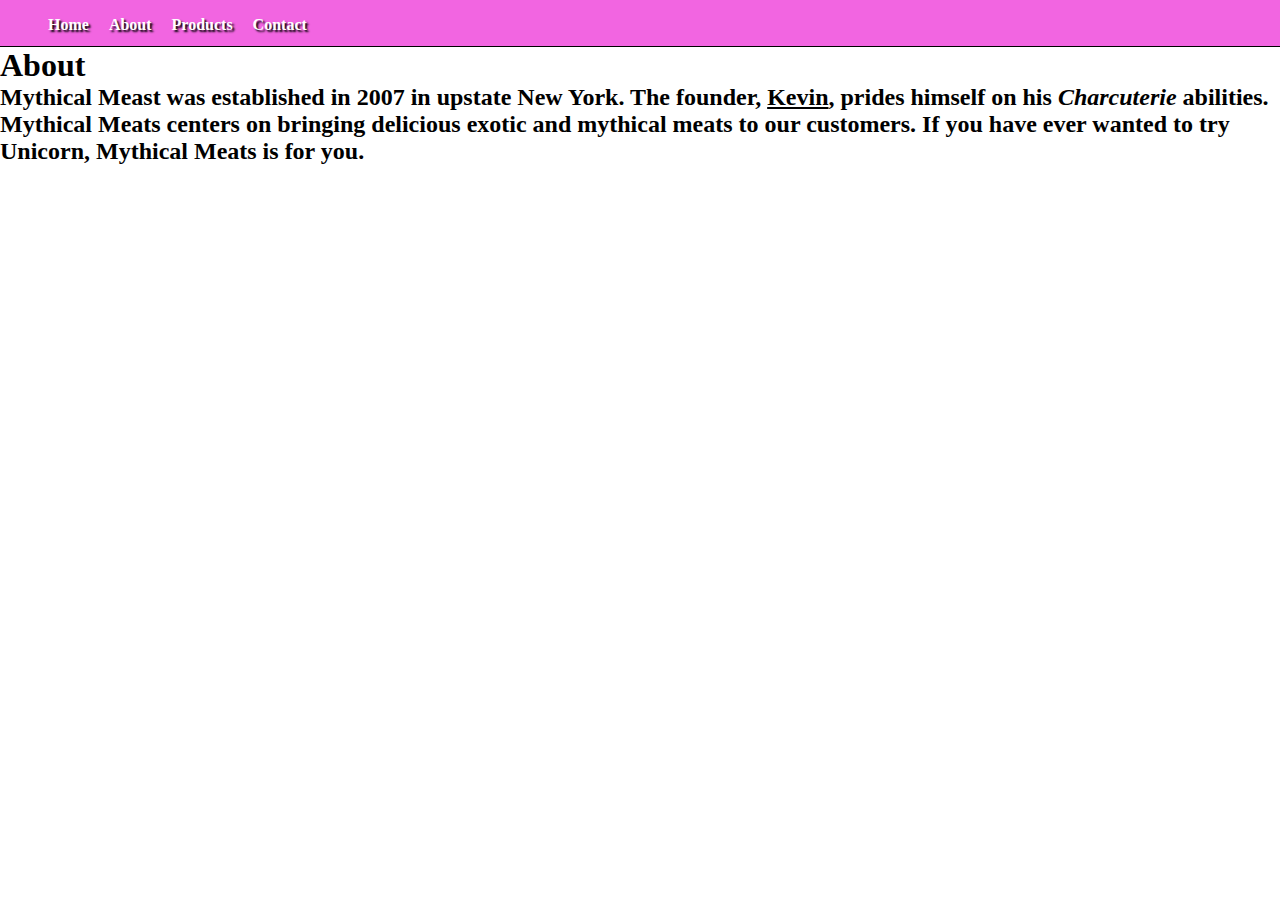
==== about.html @ 6964e6fa "attempting to be on the same page with team" ====
<!DOCTYPE html>
<html>
	<head>
		<link href="https://fonts.googleapis.com/css?family=Limelight|Parisienne|Source+Sans+Pro" rel="stylesheet">
		<link rel="stylesheet" type="text/css" href="products.css">
		<script type="text/javascript" src="main.js"></script>
		<title>Mythical Meats</title>
	</head>
	<body> 
		<header>
			<nav>
				<ul>
		
					<li><a href="./index.html">Home</a></li>				 
					<li><a href="./about.html">About</a></li> 
					<li><a href="./products.html">Products</a></li>
					<li><a href="./contact.html">Contact</a></li>

				</ul>
			</nav>
		</header>
		<h1>About</h1>
			<section>
				<h2>Mythical Meast was established in 2007 in upstate New York. The founder, <strong><u>Kevin</u></strong>, prides himself on his <i>Charcuterie</i> abilities. Mythical Meats centers on bringing delicious exotic and mythical meats to our customers. If you have ever wanted to try Unicorn, Mythical Meats is for you.</h2>
	
		<footer>
		</footer>
			
		
	</body>
</html>
---- products.css ----
* {
	padding: 0;
	margin: 0;
}

header {
    background-color: #f265e1;
    border-bottom: 1px solid black;
    text-shadow: 2px 2px 2px black;

}
nav {
    height: 30px;
    padding-top: 1em;
}
nav ul {
    margin-left: 2em;
}
nav ul li {
    display: inline;
    padding-left: 1em;
}
nav a {
    text-decoration: none;
    color: white;
    font-weight: bolder;
}

article div#productListing {
	display: flex;
	flex-wrap: wrap;
	flex-direction: row;
}
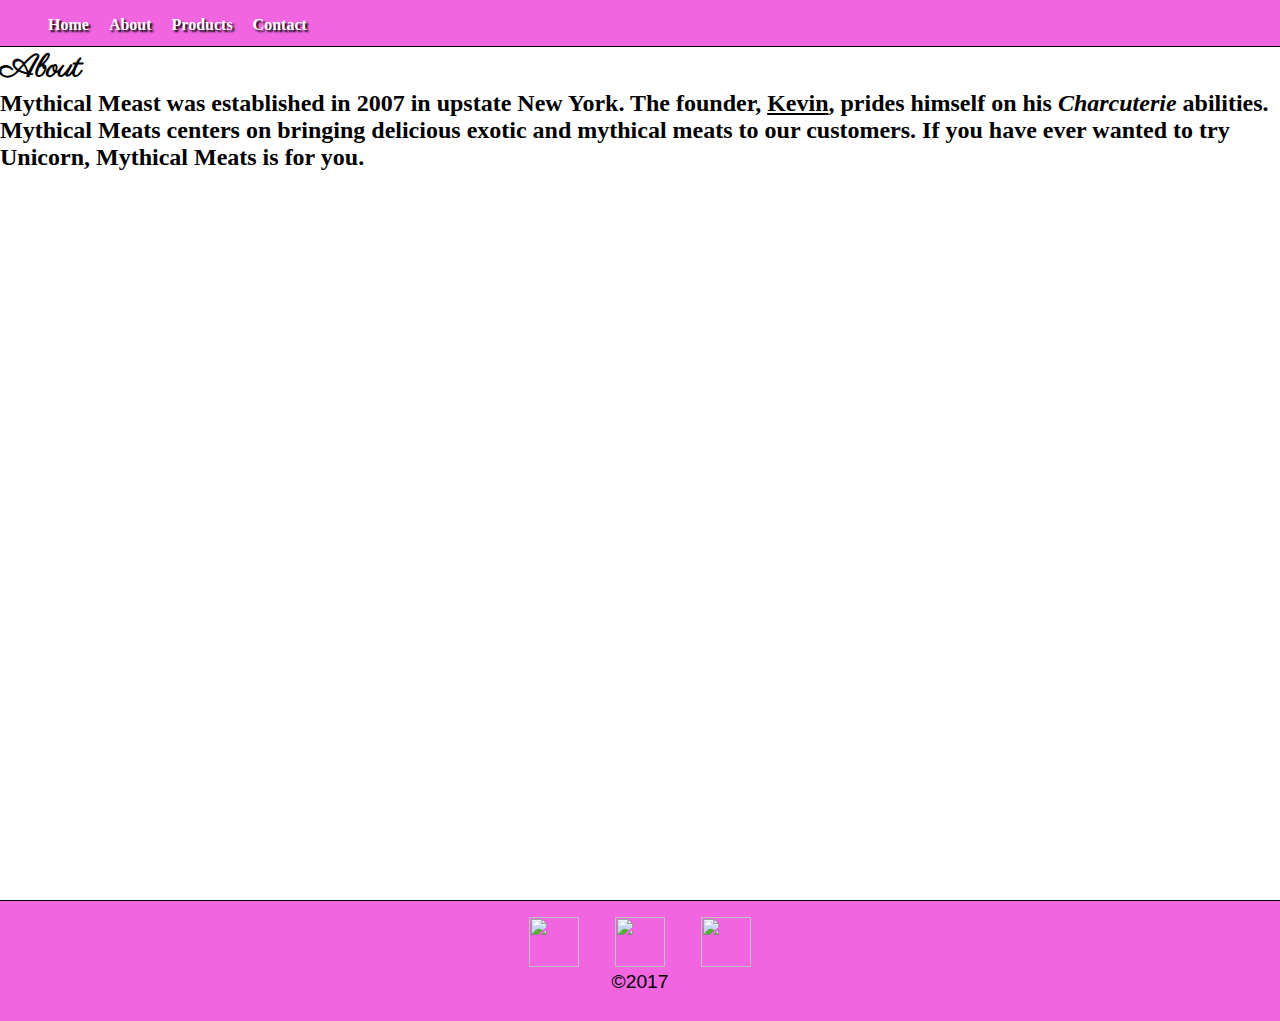
==== commit 7e6a2fb9: "added the footer to all pages" ====
--- a/about.html
+++ b/about.html
@@ -7,6 +7,7 @@
 		<title>Mythical Meats</title>
 	</head>
 	<body> 
+	<div id="makeBig">
 		<header>
 			<nav>
 				<ul>
@@ -22,8 +23,13 @@
 		<h1>About</h1>
 			<section>
 				<h2>Mythical Meast was established in 2007 in upstate New York. The founder, <strong><u>Kevin</u></strong>, prides himself on his <i>Charcuterie</i> abilities. Mythical Meats centers on bringing delicious exotic and mythical meats to our customers. If you have ever wanted to try Unicorn, Mythical Meats is for you.</h2>
-	
+			</section>
+	</div>
 		<footer>
+			<a class="resize" href="http://www.facebook.com"><img src="https://static.xx.fbcdn.net/rsrc.php/v3/y1/r/Y3dI7TtNnYf.png"></a>
+				<a class="resize" href="https//www.twitter.com"><img src="http://www.iconsdb.com/icons/preview/caribbean-blue/twitter-xl.png"></a>
+				<a class="resize" href="http://www.instagram.com"><img src="http://www.evaminstitute.org/evam/images/pictures/icons/instagram-icon.png"></a> 
+				<p>&copy;2017</p>
 		</footer>
 			
 		
--- a/products.css
+++ b/products.css
@@ -26,10 +26,73 @@
     font-weight: bolder;
 }
 
-article div#productListing {
+#productListing {
 	display: flex;
-	flex-wrap: wrap;
 	flex-direction: row;
+	align-content: space-between;
+}
+
+#productListing div {
+	width: 80%;
+	margin: 0 auto;
+}
+
+div.eachProduct {
+	padding: 1em;
+	width: 100%;
+	height: 450px;
+}
+
+div.eachProduct img {
+	width: 60%;
+	height: auto;
+}
+
+#productHeader {
+	text-align: center;
+	font-size: 2em;
+}
+
+h1 {
+	font-family: parisienne;
+
+}
+
+p {
+	font-family: arial;
+	font-size: 1.2em;
+}
+
+footer {
+	background-color: #f265e1;
+	height: 120px;
+	border-top: 1px solid black;
+	text-align: center;
+}
+footer a img {
+	margin-bottom: -4px;
+}
+
+.resize img {
+	height: 50px;
+	width: 50px;
+	margin-left: 1em;
+	margin-right: 1em;
+	margin-top: 1em;
+}
+
+#makeBig {
+	height: 900px;
+}
+
+/******* media queiries *******/
+
+@media (max-width: 600px) {
+	#productListing {
+		flex-wrap: wrap;
+		justify-content: center;
+	}
 }
 
 
+
